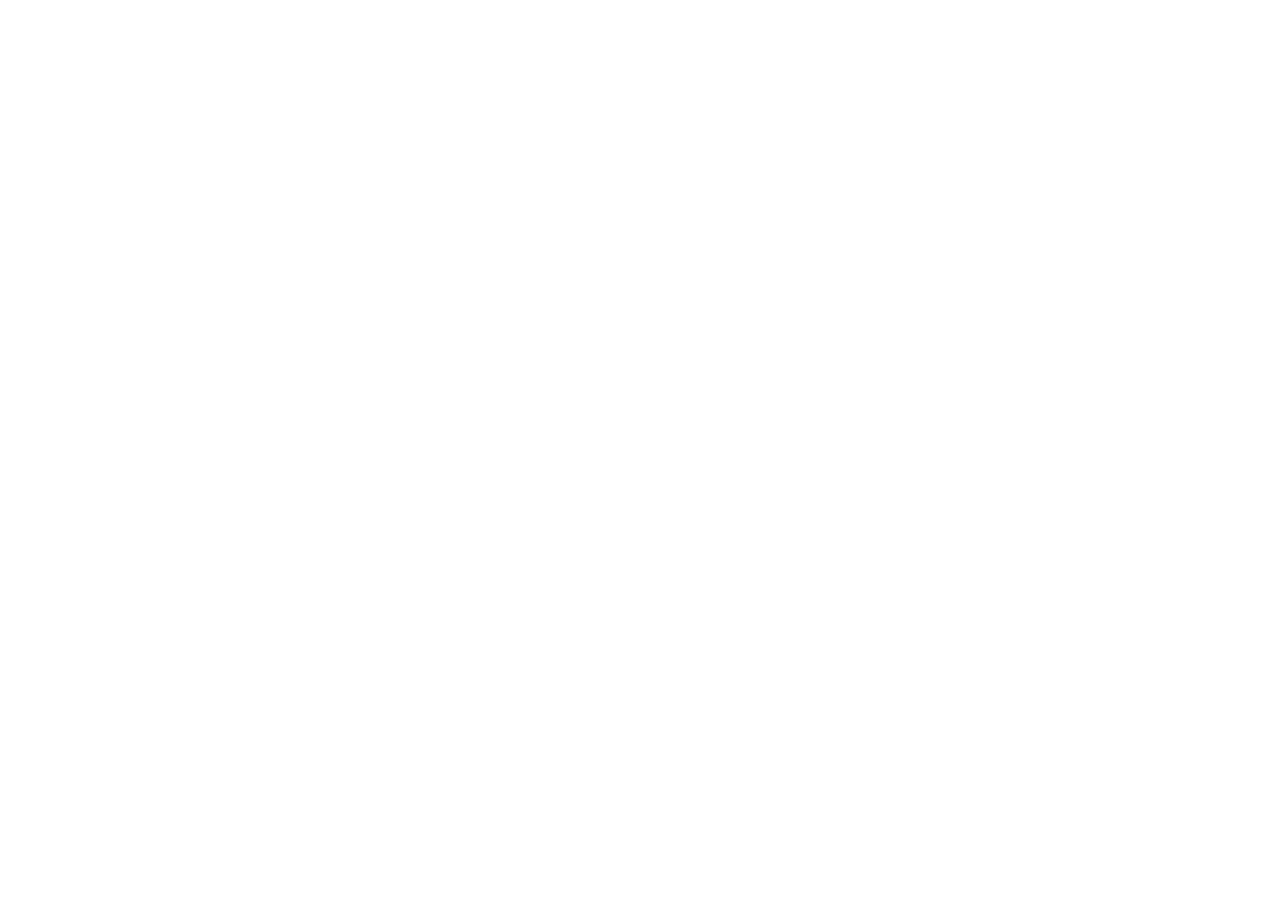
==== Webpage.html @ c54f3f42 "html boilerplate added" ====
<!DOCTYPE html>
<html lang="en">
    <head>
        <title>Obie's Site</title>
        <link rel="stylesheet" href="styles.css">
        <meta name="viewport" content="width=device-width, initial-scale=1.0">
        <meta charset="utf-8">
    </head>
    <body>

    </body>
</html>
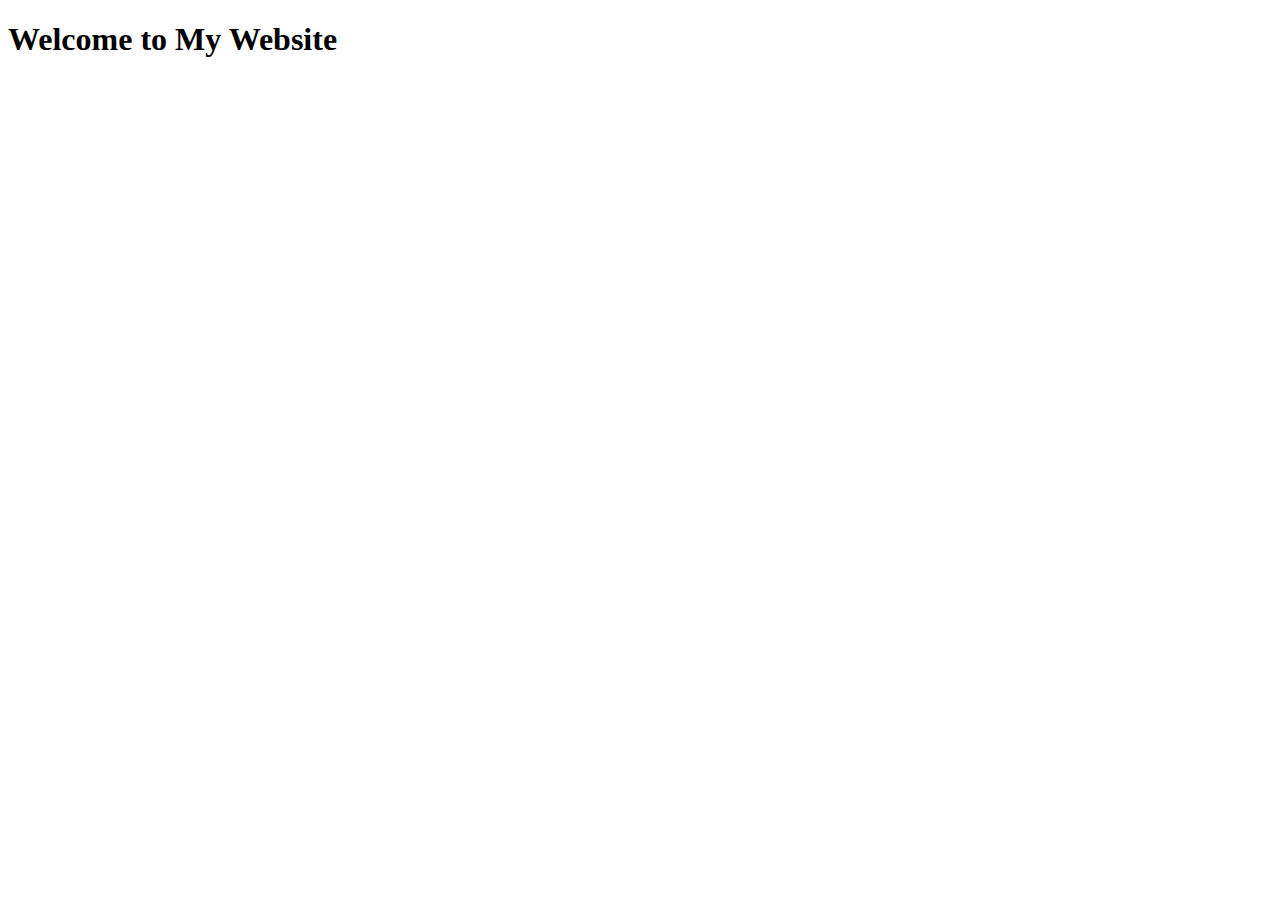
==== commit 632467eb: "renamed scripts.js to index.js, changed htmlboiler" ====
--- a/Webpage.html
+++ b/Webpage.html
@@ -1,12 +1,17 @@
 <!DOCTYPE html>
 <html lang="en">
-    <head>
-        <title>Obie's Site</title>
-        <link rel="stylesheet" href="styles.css">
-        <meta name="viewport" content="width=device-width, initial-scale=1.0">
-        <meta charset="utf-8">
-    </head>
-    <body>
-
-    </body>
+  <head>
+    <meta charset="UTF-8">
+    <meta name="viewport" content="width=device-width, initial-scale=1.0">
+    <meta http-equiv="X-UA-Compatible" content="ie=edge">
+    <title>Obie's Website</title>
+    <link rel="stylesheet" href="./style.css">
+    <link rel="icon" href="./favicon.ico" type="image/x-icon">
+  </head>
+  <body>
+    <main>
+        <h1>Welcome to My Website</h1>  
+    </main>
+	<script src="index.js"></script>
+  </body>
 </html>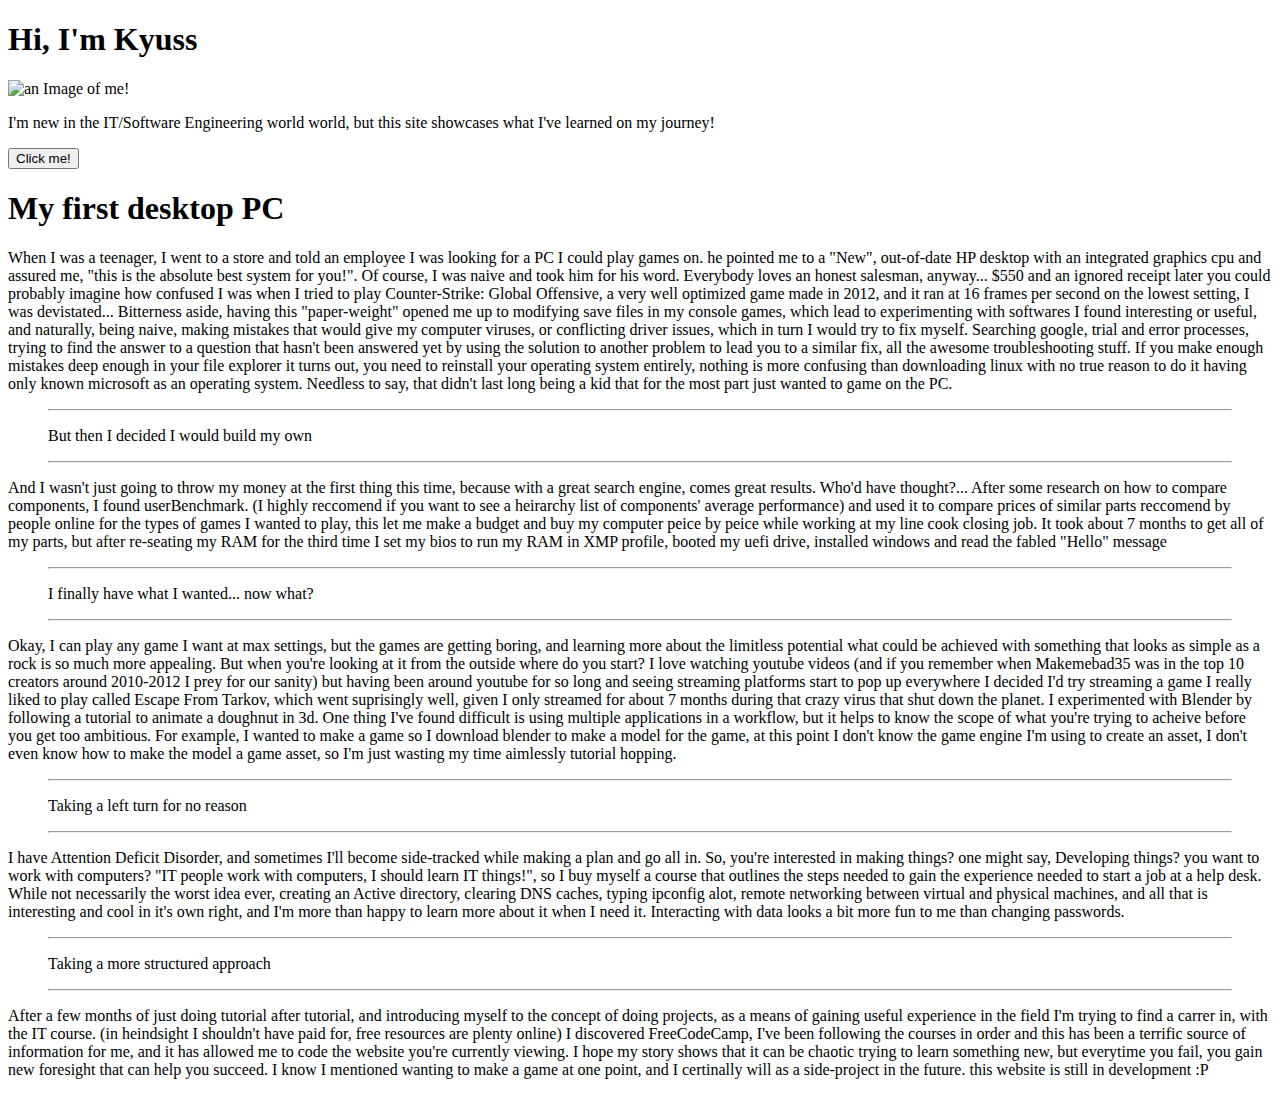
==== commit 42f9d50b: "added content to html" ====
--- a/Webpage.html
+++ b/Webpage.html
@@ -1,17 +1,131 @@
 <!DOCTYPE html>
 <html lang="en">
-  <head>
-    <meta charset="UTF-8">
-    <meta name="viewport" content="width=device-width, initial-scale=1.0">
-    <meta http-equiv="X-UA-Compatible" content="ie=edge">
-    <title>Obie's Website</title>
-    <link rel="stylesheet" href="./style.css">
-    <link rel="icon" href="./favicon.ico" type="image/x-icon">
-  </head>
-  <body>
-    <main>
-        <h1>Welcome to My Website</h1>  
-    </main>
-	<script src="index.js"></script>
-  </body>
+
+<head>
+  <meta charset="UTF-8">
+  <meta name="viewport" content="width=device-width, initial-scale=1.0">
+  <meta http-equiv="X-UA-Compatible" content="ie=edge">
+  <title>Obie's Website</title>
+  <link rel="stylesheet" href="./style.css">
+  <link rel="icon" href="./favicon.ico" type="image/x-icon">
+</head>
+
+<body>
+  <header>
+    <div class="introduction">
+      <h1>Hi, I'm Kyuss</h1>
+      <img alt="an Image of me!">
+      <p>I'm new in the IT/Software Engineering world world, but this site showcases what I've learned on my journey!
+      </p>
+    </div>
+    <div class="show-more">
+      <button>Click me!</button>
+    </div>
+  </header>
+  <main>
+    <div class="body">
+      <div class="magazine">
+        <div class="paragraph">
+          <h1>My first desktop PC</h1>
+          <p>When I was a teenager, I went to a store and told an employee I was looking for a PC I could play games on.
+            he pointed me to a "<span class="bold">New</span>", out-of-date HP desktop with an integrated graphics cpu
+            and
+            assured me, "this is the
+            <span>absolute best</span> system for you!". Of course, I was naive and took him for his word. Everybody
+            loves
+            an honest salesman, anyway... $550 and an ignored receipt later you could probably imagine how confused I
+            was
+            when I tried to play <span class="bold">Counter-Strike: Global Offensive</span>, a very well optimized game
+            made in 2012, and it ran at 16 frames per second on the lowest setting, I was devistated... Bitterness
+            aside,
+            having this
+            "paper-weight" opened me up to modifying save files in my console games, which lead to experimenting with
+            softwares I found interesting or useful, and naturally, being naive, making mistakes that would give my
+            computer viruses, or conflicting driver issues, which in turn I would try to fix myself. Searching google,
+            trial and error processes, trying to find the answer to a question that hasn't been answered yet by using
+            the
+            solution to another problem to lead you to a similar fix, all the awesome troubleshooting stuff. If you make
+            enough mistakes deep enough in your file explorer it turns out, you need to reinstall your operating system
+            entirely, nothing is more confusing than downloading linux with no true reason to do it having only known
+            microsoft as an operating system. Needless to say, that didn't last long being a kid that for the most part
+            just wanted to game on the PC.
+          </p>
+        </div>
+        <blockquote>
+          <hr>
+          <p class="quote">But then I decided I would build my own</p>
+          <hr>
+        </blockquote>
+        <div class="paragraph">
+          <p>And I wasn't just going to throw my money at the first thing this time, because with a great search engine,
+            comes great results. Who'd have thought?... After some research on how to compare components, I found
+            <a>userBenchmark</a>. (I highly reccomend if you want to see a heirarchy list of components' average
+            performance) and used it to compare prices of similar parts reccomend by people online for the types of
+            games I wanted to play, this let me make a budget and buy my computer peice by peice while working at my
+            line cook closing job. It took about 7 months to get all of my parts, but after re-seating my RAM for the
+            third time I set my bios to run my RAM in XMP profile, booted my uefi drive, installed windows and read the
+            fabled "Hello" message
+          </p>
+        </div>
+        <blockquote>
+          <hr>
+          <p class="quote">I finally have what I wanted... now what?</p>
+          <hr>
+        </blockquote>
+        <div class="paragraph">
+          <p>Okay, I can play any game I want at max settings, but the games are getting boring, and learning more about
+            the limitless potential what could be achieved with something that looks as simple as a rock is so much more
+            appealing. But when you're looking at it from the outside where do you start? I love watching youtube videos
+            (and if you remember when Makemebad35 was in the top 10 creators around 2010-2012 I prey for our sanity) but
+            having been around youtube for so long and seeing streaming platforms start to pop up everywhere I decided
+            I'd try streaming a game I really liked to play called Escape From Tarkov, which went suprisingly well,
+            given I only streamed for about 7 months during that crazy virus that shut down the planet. I experimented
+            with Blender by following a tutorial to animate a doughnut in 3d. One thing I've found difficult is using
+            multiple applications in a workflow, but it helps to know the scope of what you're trying to acheive before
+            you get too ambitious. For example, I wanted to make a game so I download blender to make a model for the
+            game, at this point I don't know the game engine I'm using to create an asset, I don't even know how to make
+            the model a game asset, so I'm just wasting my time aimlessly tutorial hopping.</p>
+        </div>
+        <blockquote>
+          <hr>
+          <p class="quote">Taking a left turn for no reason</p>
+          <hr>
+        </blockquote>
+        <div class="paragraph">
+          <p>I have Attention Deficit Disorder, and sometimes I'll become side-tracked while making a plan and go all
+            in. So, you're interested in making things? one might say, Developing things? you want to work with
+            computers?
+            "IT people work with computers, I should learn IT things!", so I buy myself a course that outlines the steps
+            needed to gain the experience needed to start a job at a help desk. While not necessarily the worst idea
+            ever, creating an Active directory, clearing DNS caches, typing ipconfig alot, remote networking between
+            virtual and physical machines, and all that is interesting and cool in it's own right, and I'm more than
+            happy to learn more about it when I need it. Interacting with data looks a bit more fun to me than changing
+            passwords.</p>
+        </div>
+        <blockquote>
+          <hr>
+          <p class="quote">Taking a more structured approach</p>
+          <hr>
+        </blockquote>
+        <div class="paragraph">
+          <p>After a few months of just doing tutorial after tutorial, and introducing myself to the concept of doing
+            projects, as a means of gaining useful experience in the field I'm trying to find a carrer in, with the IT
+            course. (in heindsight I shouldn't have paid for, free resources are plenty online) I
+            discovered FreeCodeCamp, I've been following the courses in order and this has been a terrific source of
+            information for me, and it has allowed me to code
+            the website you're currently viewing. I hope my story shows that it can be chaotic trying to learn something
+            new, but everytime you fail, you gain new foresight that can help you succeed. I know I mentioned wanting to
+            make a game at one point, and I certinally will as a side-project in the future. this website is still in
+            development :P</p>
+        </div>
+      </div>
+    </div>
+
+    <div class="project-container">
+
+    </div>
+  </main>
+  <script src="index.js"></script>
+</body>
+
 </html>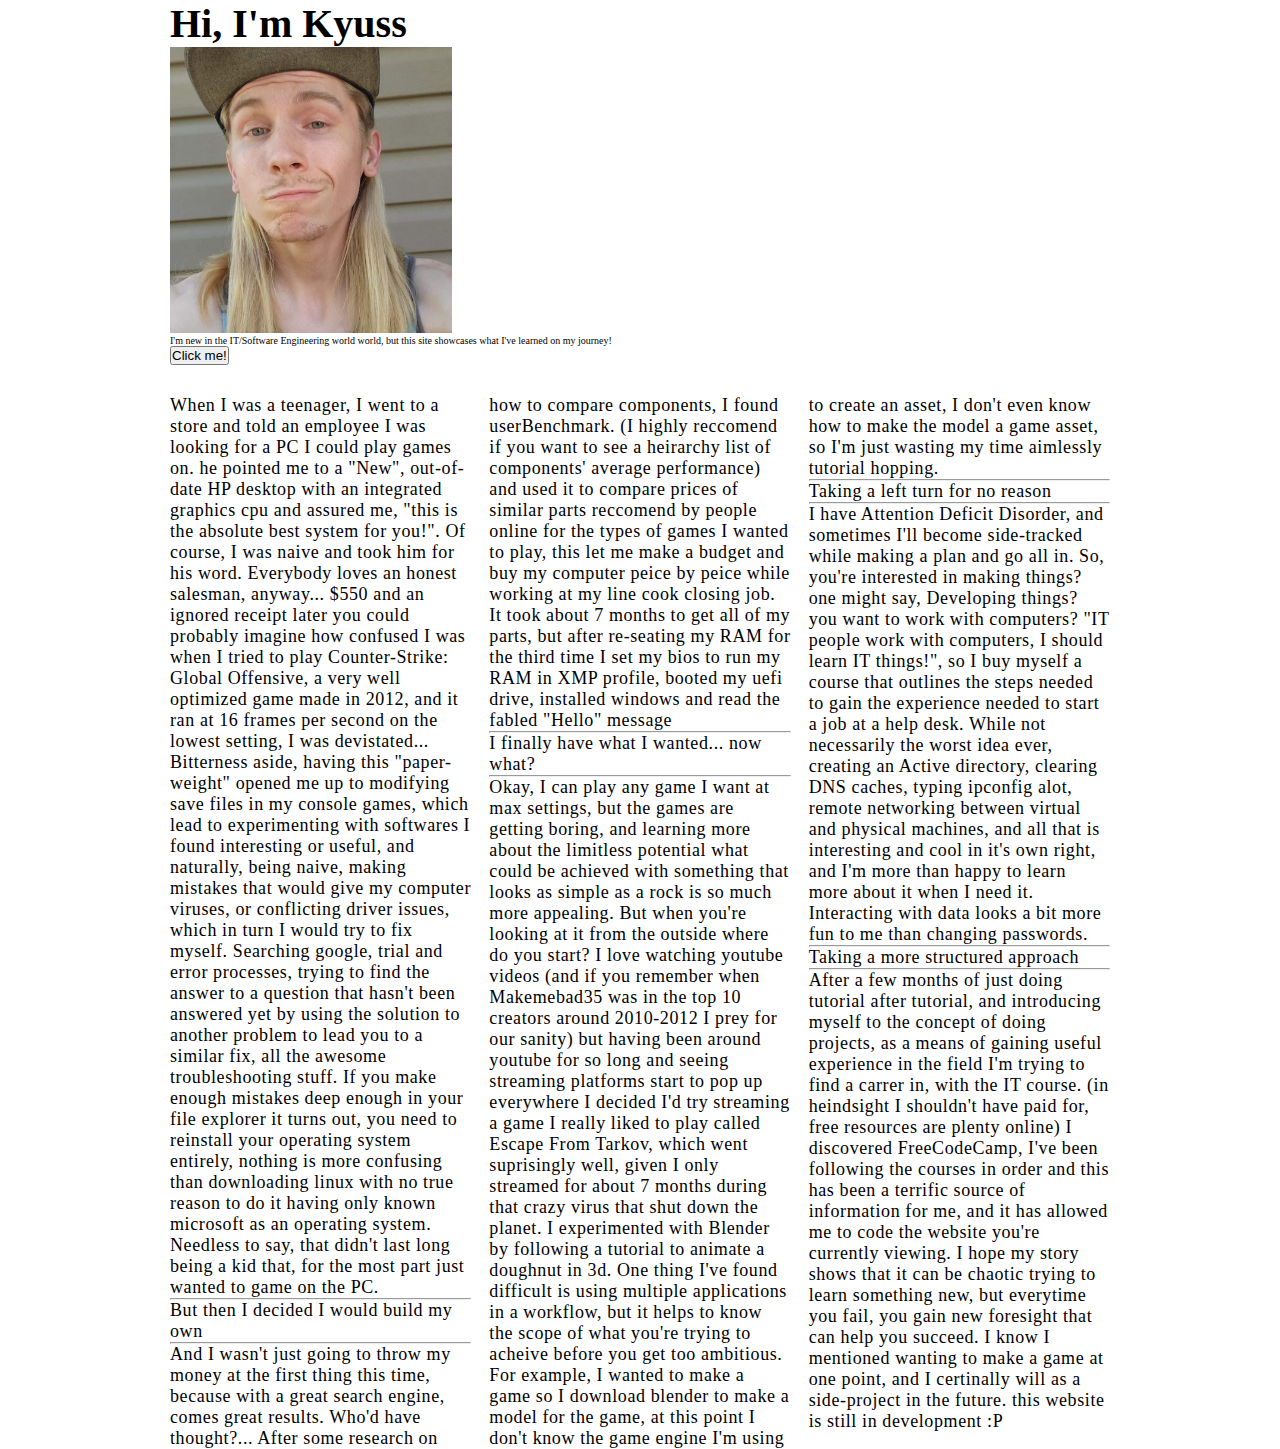
==== commit 6832837f: "added img, updated css and html folder" ====
--- a/Webpage.html
+++ b/Webpage.html
@@ -6,28 +6,28 @@
   <meta name="viewport" content="width=device-width, initial-scale=1.0">
   <meta http-equiv="X-UA-Compatible" content="ie=edge">
   <title>Obie's Website</title>
-  <link rel="stylesheet" href="./style.css">
+  <link rel="stylesheet" href="styles.css">
   <link rel="icon" href="./favicon.ico" type="image/x-icon">
 </head>
 
 <body>
-  <header>
-    <div class="introduction">
-      <h1>Hi, I'm Kyuss</h1>
-      <img alt="an Image of me!">
-      <p>I'm new in the IT/Software Engineering world world, but this site showcases what I've learned on my journey!
-      </p>
-    </div>
-    <div class="show-more">
-      <button>Click me!</button>
-    </div>
-  </header>
   <main>
-    <div class="body">
-      <div class="magazine">
+    <section class="heading">
+      <header>
+        <h1>Hi, I'm Kyuss</h1>
+        <img src="FB_IMG_1682944212767.jpg" alt="an Image of me!">
+        <p>I'm new in the IT/Software Engineering world world, but this site showcases what I've learned on my journey!
+        </p>
+
+        <div class="show-more">
+          <button>Click me!</button>
+        </div>
+      </header>
+    </section>
+
+    <section class="text">
         <div class="paragraph">
-          <h1>My first desktop PC</h1>
-          <p>When I was a teenager, I went to a store and told an employee I was looking for a PC I could play games on.
+          <p class="first-paragraph">When I was a teenager, I went to a store and told an employee I was looking for a PC I could play games on.
             he pointed me to a "<span class="bold">New</span>", out-of-date HP desktop with an integrated graphics cpu
             and
             assured me, "this is the
@@ -47,7 +47,7 @@
             solution to another problem to lead you to a similar fix, all the awesome troubleshooting stuff. If you make
             enough mistakes deep enough in your file explorer it turns out, you need to reinstall your operating system
             entirely, nothing is more confusing than downloading linux with no true reason to do it having only known
-            microsoft as an operating system. Needless to say, that didn't last long being a kid that for the most part
+            microsoft as an operating system. Needless to say, that didn't last long being a kid that, for the most part
             just wanted to game on the PC.
           </p>
         </div>
@@ -56,7 +56,6 @@
           <p class="quote">But then I decided I would build my own</p>
           <hr>
         </blockquote>
-        <div class="paragraph">
           <p>And I wasn't just going to throw my money at the first thing this time, because with a great search engine,
             comes great results. Who'd have thought?... After some research on how to compare components, I found
             <a>userBenchmark</a>. (I highly reccomend if you want to see a heirarchy list of components' average
@@ -72,7 +71,6 @@
           <p class="quote">I finally have what I wanted... now what?</p>
           <hr>
         </blockquote>
-        <div class="paragraph">
           <p>Okay, I can play any game I want at max settings, but the games are getting boring, and learning more about
             the limitless potential what could be achieved with something that looks as simple as a rock is so much more
             appealing. But when you're looking at it from the outside where do you start? I love watching youtube videos
@@ -91,7 +89,6 @@
           <p class="quote">Taking a left turn for no reason</p>
           <hr>
         </blockquote>
-        <div class="paragraph">
           <p>I have Attention Deficit Disorder, and sometimes I'll become side-tracked while making a plan and go all
             in. So, you're interested in making things? one might say, Developing things? you want to work with
             computers?
@@ -107,7 +104,6 @@
           <p class="quote">Taking a more structured approach</p>
           <hr>
         </blockquote>
-        <div class="paragraph">
           <p>After a few months of just doing tutorial after tutorial, and introducing myself to the concept of doing
             projects, as a means of gaining useful experience in the field I'm trying to find a carrer in, with the IT
             course. (in heindsight I shouldn't have paid for, free resources are plenty online) I
@@ -119,7 +115,7 @@
             development :P</p>
         </div>
       </div>
-    </div>
+    </section>
 
     <div class="project-container">
 
--- a/styles.css
+++ b/styles.css
@@ -0,0 +1,38 @@
+*,
+::before,
+::after {
+    padding: 0;
+    margin: 0;
+    box-sizing: border-box;
+}
+
+html {
+    font-size: 62.5%;
+}
+
+main {
+    display: grid;
+    grid-template-columns: minmax(2rem, 1fr) minmax(min-content, 94rem) minmax(2rem, 1fr);
+    row-gap: 3rem;
+}
+
+.heading {
+    display:grid;
+    grid-column: 2/3;
+    grid-template-columns: repeat(2, 1fr);
+    row-gap: 1.5rem;
+}
+
+.text {
+    font-size: 1.8rem;
+    grid-column: 2/3;
+    letter-spacing: 0.6px;
+    column-width: 25rem;
+}
+img{
+    width: 60%;
+    object-fit: cover;
+}
+h1{
+    font-size: 4rem;
+}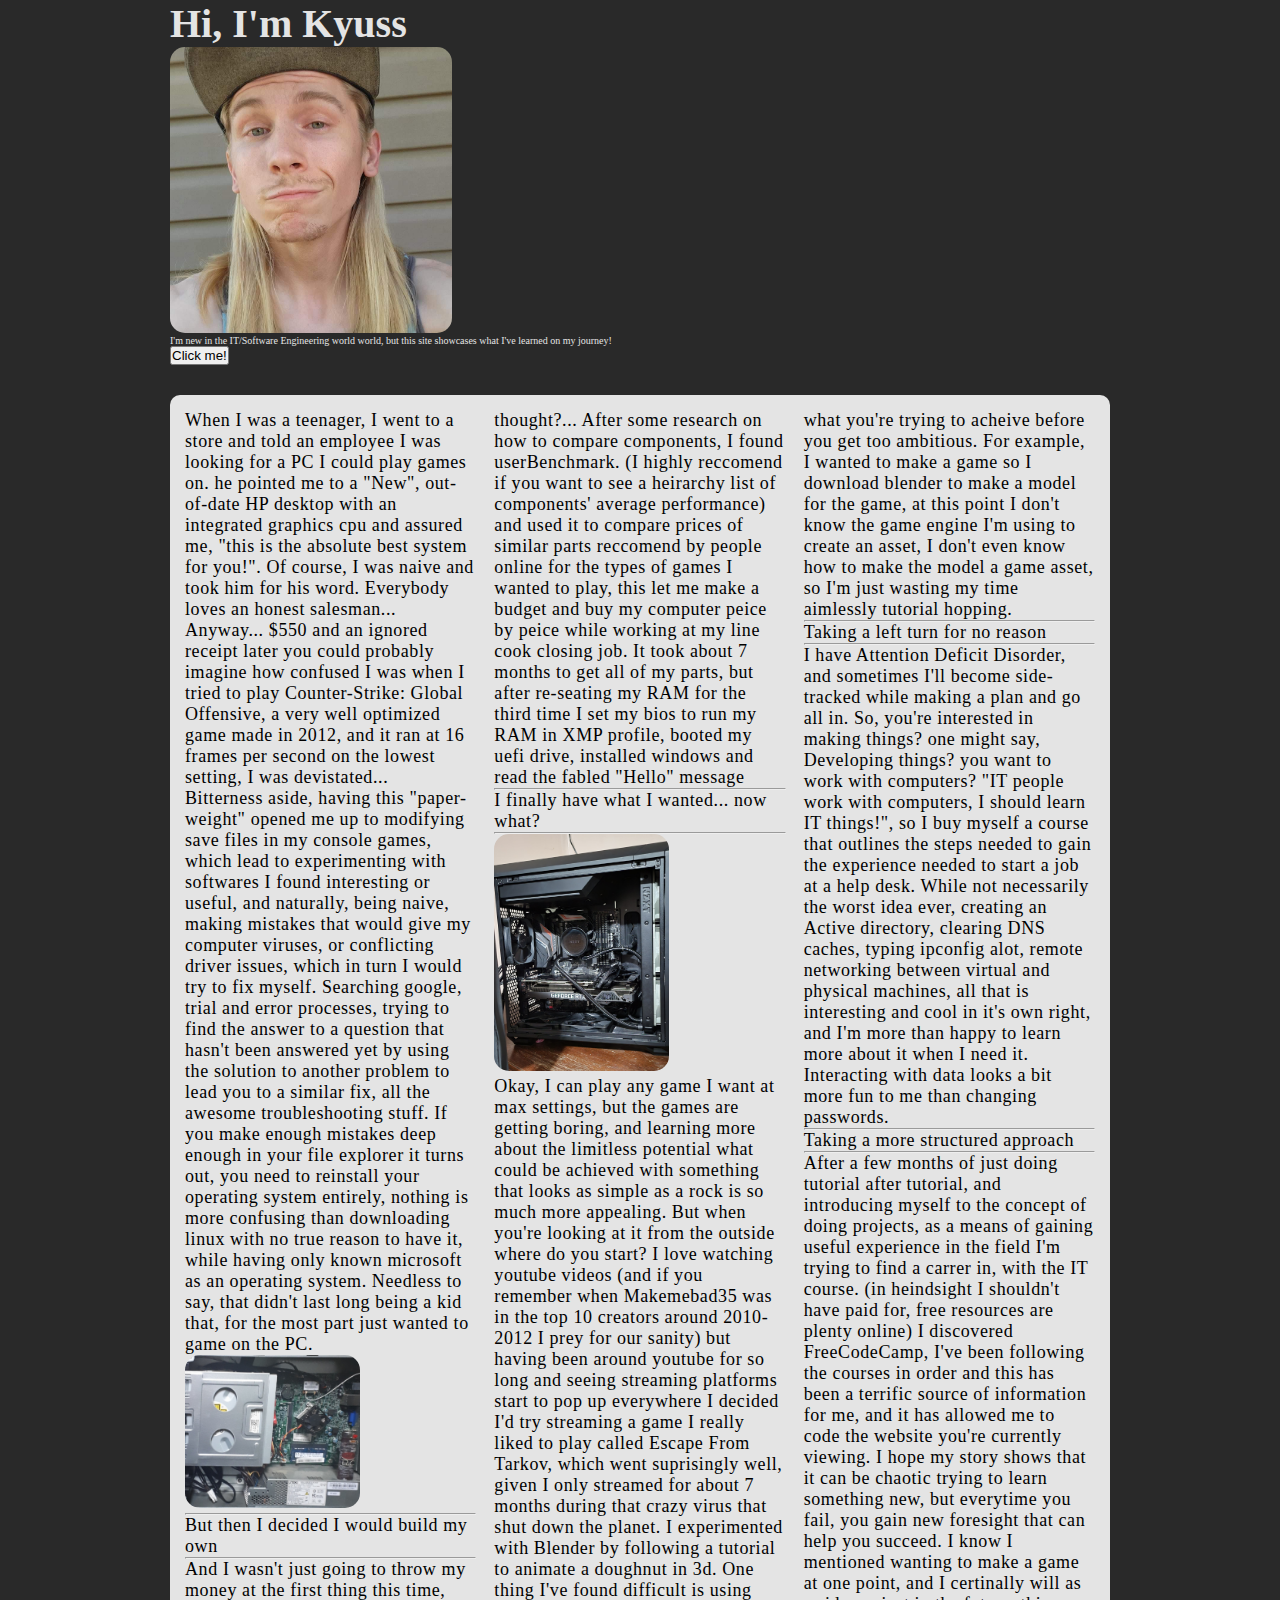
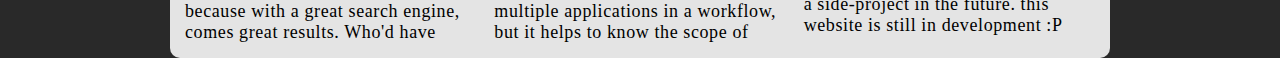
==== commit 3be5ca52: "removed bad webpage code, added 2 PC img, styling" ====
--- a/Webpage.html
+++ b/Webpage.html
@@ -16,7 +16,8 @@
       <header>
         <h1>Hi, I'm Kyuss</h1>
         <img src="FB_IMG_1682944212767.jpg" alt="an Image of me!">
-        <p>I'm new in the IT/Software Engineering world world, but this site showcases what I've learned on my journey!
+        <p class="img-description">I'm new in the IT/Software Engineering world world, but this site showcases what I've
+          learned on my journey!
         </p>
 
         <div class="show-more">
@@ -26,95 +27,104 @@
     </section>
 
     <section class="text">
-        <div class="paragraph">
-          <p class="first-paragraph">When I was a teenager, I went to a store and told an employee I was looking for a PC I could play games on.
-            he pointed me to a "<span class="bold">New</span>", out-of-date HP desktop with an integrated graphics cpu
-            and
-            assured me, "this is the
-            <span>absolute best</span> system for you!". Of course, I was naive and took him for his word. Everybody
-            loves
-            an honest salesman, anyway... $550 and an ignored receipt later you could probably imagine how confused I
-            was
-            when I tried to play <span class="bold">Counter-Strike: Global Offensive</span>, a very well optimized game
-            made in 2012, and it ran at 16 frames per second on the lowest setting, I was devistated... Bitterness
-            aside,
-            having this
-            "paper-weight" opened me up to modifying save files in my console games, which lead to experimenting with
-            softwares I found interesting or useful, and naturally, being naive, making mistakes that would give my
-            computer viruses, or conflicting driver issues, which in turn I would try to fix myself. Searching google,
-            trial and error processes, trying to find the answer to a question that hasn't been answered yet by using
-            the
-            solution to another problem to lead you to a similar fix, all the awesome troubleshooting stuff. If you make
-            enough mistakes deep enough in your file explorer it turns out, you need to reinstall your operating system
-            entirely, nothing is more confusing than downloading linux with no true reason to do it having only known
-            microsoft as an operating system. Needless to say, that didn't last long being a kid that, for the most part
-            just wanted to game on the PC.
-          </p>
-        </div>
-        <blockquote>
-          <hr>
-          <p class="quote">But then I decided I would build my own</p>
-          <hr>
-        </blockquote>
-          <p>And I wasn't just going to throw my money at the first thing this time, because with a great search engine,
-            comes great results. Who'd have thought?... After some research on how to compare components, I found
-            <a>userBenchmark</a>. (I highly reccomend if you want to see a heirarchy list of components' average
-            performance) and used it to compare prices of similar parts reccomend by people online for the types of
-            games I wanted to play, this let me make a budget and buy my computer peice by peice while working at my
-            line cook closing job. It took about 7 months to get all of my parts, but after re-seating my RAM for the
-            third time I set my bios to run my RAM in XMP profile, booted my uefi drive, installed windows and read the
-            fabled "Hello" message
-          </p>
-        </div>
-        <blockquote>
-          <hr>
-          <p class="quote">I finally have what I wanted... now what?</p>
-          <hr>
-        </blockquote>
-          <p>Okay, I can play any game I want at max settings, but the games are getting boring, and learning more about
-            the limitless potential what could be achieved with something that looks as simple as a rock is so much more
-            appealing. But when you're looking at it from the outside where do you start? I love watching youtube videos
-            (and if you remember when Makemebad35 was in the top 10 creators around 2010-2012 I prey for our sanity) but
-            having been around youtube for so long and seeing streaming platforms start to pop up everywhere I decided
-            I'd try streaming a game I really liked to play called Escape From Tarkov, which went suprisingly well,
-            given I only streamed for about 7 months during that crazy virus that shut down the planet. I experimented
-            with Blender by following a tutorial to animate a doughnut in 3d. One thing I've found difficult is using
-            multiple applications in a workflow, but it helps to know the scope of what you're trying to acheive before
-            you get too ambitious. For example, I wanted to make a game so I download blender to make a model for the
-            game, at this point I don't know the game engine I'm using to create an asset, I don't even know how to make
-            the model a game asset, so I'm just wasting my time aimlessly tutorial hopping.</p>
-        </div>
-        <blockquote>
-          <hr>
-          <p class="quote">Taking a left turn for no reason</p>
-          <hr>
-        </blockquote>
-          <p>I have Attention Deficit Disorder, and sometimes I'll become side-tracked while making a plan and go all
-            in. So, you're interested in making things? one might say, Developing things? you want to work with
-            computers?
-            "IT people work with computers, I should learn IT things!", so I buy myself a course that outlines the steps
-            needed to gain the experience needed to start a job at a help desk. While not necessarily the worst idea
-            ever, creating an Active directory, clearing DNS caches, typing ipconfig alot, remote networking between
-            virtual and physical machines, and all that is interesting and cool in it's own right, and I'm more than
-            happy to learn more about it when I need it. Interacting with data looks a bit more fun to me than changing
-            passwords.</p>
-        </div>
-        <blockquote>
-          <hr>
-          <p class="quote">Taking a more structured approach</p>
-          <hr>
-        </blockquote>
-          <p>After a few months of just doing tutorial after tutorial, and introducing myself to the concept of doing
-            projects, as a means of gaining useful experience in the field I'm trying to find a carrer in, with the IT
-            course. (in heindsight I shouldn't have paid for, free resources are plenty online) I
-            discovered FreeCodeCamp, I've been following the courses in order and this has been a terrific source of
-            information for me, and it has allowed me to code
-            the website you're currently viewing. I hope my story shows that it can be chaotic trying to learn something
-            new, but everytime you fail, you gain new foresight that can help you succeed. I know I mentioned wanting to
-            make a game at one point, and I certinally will as a side-project in the future. this website is still in
-            development :P</p>
-        </div>
+
+      <p class="first-paragraph">When I was a teenager, I went to a store and told an employee I was looking for a PC
+        I could play games on.
+        he pointed me to a "<span class="bold">New</span>", out-of-date HP desktop with an integrated graphics cpu
+        and
+        assured me, "this is the
+        <span>absolute best</span> system for you!". Of course, I was naive and took him for his word. Everybody
+        loves
+        an honest salesman...
+      </p>
+      <p>Anyway... $550 and an ignored receipt later you could probably imagine how confused I
+        was
+        when I tried to play <span class="bold">Counter-Strike: Global Offensive</span>, a very well optimized game
+        made in 2012, and it ran at 16 frames per second on the lowest setting, I was devistated...</p> Bitterness
+      aside,
+      having this
+      "paper-weight" opened me up to modifying save files in my console games, which lead to experimenting with
+      softwares I found interesting or useful, and naturally, being naive, making mistakes that would give my
+      computer viruses, or conflicting driver issues, which in turn I would try to fix myself. Searching google,
+      trial and error processes, trying to find the answer to a question that hasn't been answered yet by using
+      the
+      solution to another problem to lead you to a similar fix, all the awesome troubleshooting stuff. If you make
+      enough mistakes deep enough in your file explorer it turns out, you need to reinstall your operating system
+      entirely, nothing is more confusing than downloading linux with no true reason to have it, while having only known
+      microsoft as an operating system. Needless to say, that didn't last long being a kid that, for the most part
+      just wanted to game on the PC.
+      </p>
+      <div class="small-image">
+        <img src="first PC.jpg" alt="an img of the inside of my first PC">
       </div>
+      <blockquote>
+        <hr>
+        <p class="quote">But then I decided I would build my own</p>
+        <hr>
+      </blockquote>
+      <p>And I wasn't just going to throw my money at the first thing this time, because with a great search engine,
+        comes great results. Who'd have thought?... After some research on how to compare components, I found
+        <a>userBenchmark</a>. (I highly reccomend if you want to see a heirarchy list of components' average
+        performance) and used it to compare prices of similar parts reccomend by people online for the types of
+        games I wanted to play, this let me make a budget and buy my computer peice by peice while working at my
+        line cook closing job. It took about 7 months to get all of my parts, but after re-seating my RAM for the
+        third time I set my bios to run my RAM in XMP profile, booted my uefi drive, installed windows and read the
+        fabled "Hello" message
+      </p>
+
+      <blockquote>
+        <hr>
+        <p class="quote">I finally have what I wanted... now what?</p>
+        <hr>
+      </blockquote>
+
+      <div class="small-image">
+      <img src="current PC.jpg" alt="an image of my current PC">
+      </div>
+      <p>Okay, I can play any game I want at max settings, but the games are getting boring, and learning more about
+        the limitless potential what could be achieved with something that looks as simple as a rock is so much more
+        appealing. But when you're looking at it from the outside where do you start? I love watching youtube videos
+        (and if you remember when Makemebad35 was in the top 10 creators around 2010-2012 I prey for our sanity) but
+        having been around youtube for so long and seeing streaming platforms start to pop up everywhere I decided
+        I'd try streaming a game I really liked to play called Escape From Tarkov, which went suprisingly well,
+        given I only streamed for about 7 months during that crazy virus that shut down the planet. I experimented
+        with Blender by following a tutorial to animate a doughnut in 3d. One thing I've found difficult is using
+        multiple applications in a workflow, but it helps to know the scope of what you're trying to acheive before
+        you get too ambitious. For example, I wanted to make a game so I download blender to make a model for the
+        game, at this point I don't know the game engine I'm using to create an asset, I don't even know how to make
+        the model a game asset, so I'm just wasting my time aimlessly tutorial hopping.</p>
+
+      <blockquote>
+        <hr>
+        <p class="quote">Taking a left turn for no reason</p>
+        <hr>
+      </blockquote>
+      <p>I have Attention Deficit Disorder, and sometimes I'll become side-tracked while making a plan and go all
+        in. So, you're interested in making things? one might say, Developing things? you want to work with
+        computers?
+        "IT people work with computers, I should learn IT things!", so I buy myself a course that outlines the steps
+        needed to gain the experience needed to start a job at a help desk. While not necessarily the worst idea
+        ever, creating an Active directory, clearing DNS caches, typing ipconfig alot, remote networking between
+        virtual and physical machines, all that is interesting and cool in it's own right, and I'm more than
+        happy to learn more about it when I need it. Interacting with data looks a bit more fun to me than changing
+        passwords.</p>
+
+      <blockquote>
+        <hr>
+        <p class="quote">Taking a more structured approach</p>
+        <hr>
+      </blockquote>
+      <p>After a few months of just doing tutorial after tutorial, and introducing myself to the concept of doing
+        projects, as a means of gaining useful experience in the field I'm trying to find a carrer in, with the IT
+        course. (in heindsight I shouldn't have paid for, free resources are plenty online) I
+        discovered FreeCodeCamp, I've been following the courses in order and this has been a terrific source of
+        information for me, and it has allowed me to code
+        the website you're currently viewing. I hope my story shows that it can be chaotic trying to learn something
+        new, but everytime you fail, you gain new foresight that can help you succeed. I know I mentioned wanting to
+        make a game at one point, and I certinally will as a side-project in the future. this website is still in
+        development :P</p>
+
+
     </section>
 
     <div class="project-container">
--- a/styles.css
+++ b/styles.css
@@ -1,3 +1,8 @@
+:root {
+    --background-color1: rgb(228, 228, 228);
+    --background-color2: rgb(41, 41, 41);
+}
+
 *,
 ::before,
 ::after {
@@ -14,6 +19,7 @@
     display: grid;
     grid-template-columns: minmax(2rem, 1fr) minmax(min-content, 94rem) minmax(2rem, 1fr);
     row-gap: 3rem;
+    background-color: var(--background-color2);
 }
 
 .heading {
@@ -24,15 +30,23 @@
 }
 
 .text {
+    border-radius: 10px;
+    padding: 15px;
+    background: var(--background-color1);
     font-size: 1.8rem;
     grid-column: 2/3;
     letter-spacing: 0.6px;
     column-width: 25rem;
 }
 img{
+    border-radius: 15px;
     width: 60%;
     object-fit: cover;
 }
+.img-description{
+    color: var(--background-color1)
+}
 h1{
+    color: var(--background-color1);
     font-size: 4rem;
 }